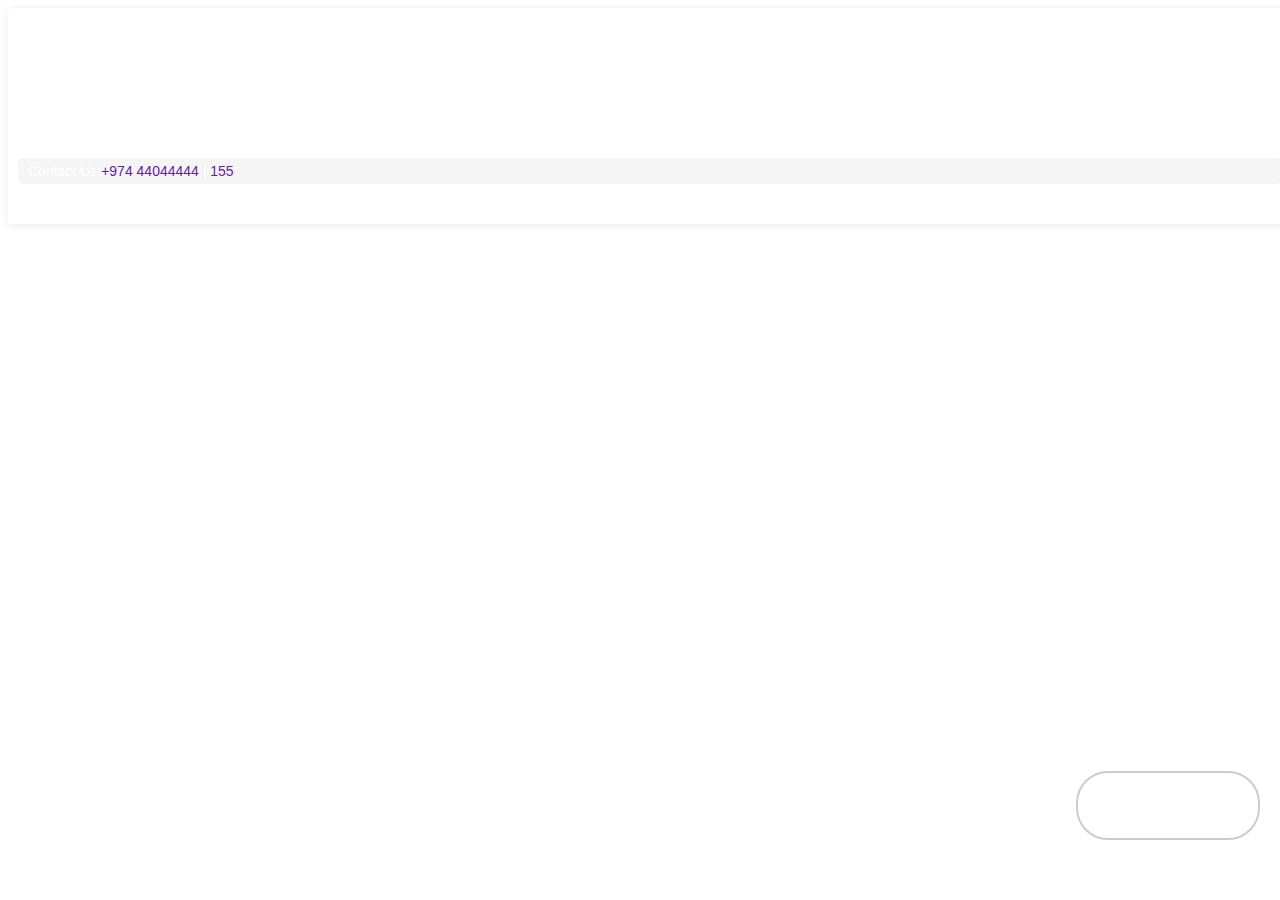
==== chatbot-en-bootstrap.html @ e7526a82 "Update chatbot-en-bootstrap.html" ====
<!DOCTYPE html>
<html lang="en">
<head>
<meta charset="UTF-8">
<meta name="viewport" content="width=device-width, initial-scale=1.0">
<title>Chatbot</title>
<!-- Google Fonts -->
<link href="https://fonts.googleapis.com/css2?family=Cairo:wght@200;300;400;500;600;700;800;900;1000&display=swap" rel="stylesheet">

<!-- Template Main CSS File -->
<link href="assets/css/style.css" rel="stylesheet">
<style>
  /*--------------------------------------------------------------
# Chatbot
--------------------------------------------------------------*/

#chatbot-container {
    position: fixed;
    bottom: 20px;
    right: 20px;
    width: 540px;
    border-radius: 5px;
    overflow: hidden;
    background-color: #fff;
    box-shadow: 0 3px 6px 0 rgba(0, 0, 0, 0.6);
    display: none;
    z-index: 999;
    overflow:visible
}
#chatbot-icon {
    bottom: 30px;
    width: 180px;
    height: 55px;
}
#chatarrow-icon {
    position: fixed;
    bottom: 135px;
    right: 20px;
    display: block;
    transition: opacity 0.3s ease;
    background-color: transparent;
    z-index: 999;
}

#chatbot-icon .chat-user {
    position: absolute;
    right: -4px;
    left: auto
}
/* Hide the text initially */
.hidden {
    opacity: 0;
    pointer-events: none;
}

#chatarrow-icon img {
    -webkit-transform: rotate(-68deg) scaleX(-1);
    transform: rotate(-68deg) scaleX(-1);
    width: 130px;
    z-index: 999;
}

    #chatbot-icon span {
        text-align: right;
        width: 85%;
        font-size: 18px !important;
    }
#chatbot-icon .chat-user {
    height: 65px;
    width: 65px;
    overflow: hidden;
    /* border: 1px solid #ccc; */
    border-radius: 50%;
    display: inline-flex;
    align-items: center;
    justify-content: center;
    background-color: var(--color-primary);
    position: absolute;
    animation: pulse 2s infinite;
    top: -10px;
    left: -4px;
}


#chatbot-header {
    background-color: var(--color-text);
    color: #fff;
    padding: 10px;
    cursor: pointer;
    display: block;
    justify-content: space-between;
    align-items: center;
    box-shadow: 0 1px 10px 0 #00000017;
    width: 100%;
    border-radius: 5px 5px 0 0px;
}
    #chatbot-header .chat-user {
        height: 65px;
        width: 65px;
        overflow: hidden;
        border-radius: 50%;
        display: inline-flex;
        align-items: center;
        justify-content: center;
        background-color: var(--color-primary);
        animation: pulse 2s infinite;
        
    }
#chatbot-body {
    padding: 10px;
    height:450px;
}

#close-button {
    cursor: pointer;
    padding: 5px;
    color: var(--color-white);
    border: 1px solid var(--color-white);
    border-radius: 50%;
    width: 20px;
    height: 20px;
    line-height: 20px;
    display: flex;
    align-items: center;
    justify-content: center;
}
@keyframes pulse {
    0% {
        box-shadow: 0 0 0 0 #0a0a0a63
    }

    70% {
        box-shadow: 0 0 0 10px #cca92c00
    }

    to {
        box-shadow: 0 0 0 0 #cca92c00
    }
}
#chatbot-icon {
    position: fixed;
    bottom: 60px;
    right: 20px;
    cursor: pointer;
    padding: 5px 0px;
    background-color: var(--color-text);
    border-radius: 32px;
    color: white;
    font-size: 20px;
    display: flex;
    align-items: center;
    gap: 10px;
    z-index: 999;
    animation: pulse 2s infinite;
    border: 2px solid #ccc;
}

.chat-top span {
    color: var(--color-white);
}

.chat-top .h5, .chat-top h5 {
    font-size: 16px !important;
    cursor: default;
}

.chat-contact {
    background-color: #f5f5f5;
    border-radius: 5px;
    padding: 5px;
}

    .chat-contact p {
        align-items: center;
        display: flex;
        font-size: 14px !important;
        margin: 0;
        color: var(--color-text)
    }
    .chat-contact i.fas.fa-phone-volume {
        margin-right: 5px;
    }
@media (max-width: 992px) {
    #chatbot-body {
        height: 60vh;
    }
}
    @media (max-width:768px) {
        #chatbot-container {
            width: 95%;
            right: 10px !important;
            left: 10px !important;
        }

        .chat-top h5 span {
            display: none !important
        }

        .chat-contact {
            padding: 3px 5px;
        }
        .contact-text{
            display:none
        }
       
    }

</style>

</head>
<body>
  <!-- ***** Chatbot Start ***** -->
  <div id="chatarrow-icon"><img alt="" src="https://moewebtest.edu.gov.qa/assets/assetv2/img/chat-arrow.gif"></div>
  <div id="chatbot-icon" data-bs-toggle="collapse" href="#multiCollapseExample1" role="button" aria-expanded="false" aria-controls="multiCollapseExample1">
      <div class="flex-shrink-0 chat-user text-center"><img alt="" src="https://stmoewebdevqc01.blob.core.windows.net/moesite/fedb26e5-18be-4c26-aeb7-29b1d4db6a33.webp?sv=2018-03-28&amp;sr=b&amp;sig=grx9lxuaEVPUHz0FibdoEx4ALTM2S07LX9DciyXs8ow%3D&amp;st=2024-04-29T04%3A30%3A27Z&amp;se=9999-12-31T00%3A00%3A00Z&amp;sp=r&amp;rsce=UTF-8&amp;rscd=filename%3Dfedb26e5-18be-4c26-aeb7-29b1d4db6a33.webp" style="object-fit: contain; height: 100%;" alt="" class="img-fluid"></div><span>&#x627;&#x633;&#x623;&#x644; &#x637;&#x627;&#x644;&#x628;</span>
  </div>
<div class="collapse multi-collapse" id="multiCollapseExample1">
  <div id="chatbot-header">
    <div class="row d-flex align-items-center">
        <div class="col-md-5 col-4">
            <div class="d-flex gap-2 align-items-center  chat-top">
                <div class="flex-shrink-0 chat-user text-center">
                    <img src="https://stmoewebdevqc01.blob.core.windows.net/moesite/fedb26e5-18be-4c26-aeb7-29b1d4db6a33.webp?sv=2018-03-28&amp;sr=b&amp;sig=grx9lxuaEVPUHz0FibdoEx4ALTM2S07LX9DciyXs8ow%3D&amp;st=2024-04-29T04%3A30%3A27Z&amp;se=9999-12-31T00%3A00%3A00Z&amp;sp=r&amp;rsce=UTF-8&amp;rscd=filename%3Dfedb26e5-18be-4c26-aeb7-29b1d4db6a33.webp" style="object-fit: contain; height: 100%;" alt="" class="img-fluid">
                </div>
                <div class="flex-grow-1"> <h5 class="mb-0 text-white fw-semibold">Hi there! <span>How can I help you today?</span>  </h5> </div>
            </div>
        </div>
        <div class="col-md-7 col-8">
            <div class="d-flex gap-2 align-items-center justify-content-end">
                <div class="chat-contact">
                    <p>
                        <span class="mx-1"><i class="fas fa-phone-volume mx-1"></i><span class="contact-text"> Contact Us:</span></span>
                        <span dir="ltr" class="phonenumber"><a href="tel:&#x2B;97444044444">&#x2B;974 44044444</a></span> <span>&nbsp;|&nbsp;</span> <span dir="ltr" class="phonenumber"><a href="tel:155">155</a></span>
                    </p>
                </div>
                <span id="close-button"><i class="fa-solid fa-minus"></i></span>
            </div>
        </div>
    </div>
</div>
<div id="chatbot-body">
  <!-- Chatbot content goes here -->
  <!-- <iframe height="100%" width="100%" src="https://stg-oai1.edu.gov.qa/?lang=ar"></iframe> -->
</div>
<!-- ***** Chatbot Ends ***** -->
<script src="https://code.jquery.com/jquery-3.6.0.min.js"></script>

<script src="https://moewebtest.edu.gov.qa/assets/assetv2/vendor/bootstrap/js/bootstrap.bundle.min.js"></script>


<script>
  document.addEventListener('DOMContentLoaded', function () {
      // Display text on page load
      var welcomeText = document.getElementById('chatarrow-icon');
      welcomeText.style.display = 'block';

      // Add event listener to chat button
      var chatButton = document.getElementById('chatbot-icon');
      chatButton.addEventListener('click', function () {
          // Hide the text when chat button is clicked for the first time
          welcomeText.style.display = 'none';

          // Remove the event listener so that text won't hide again
          chatButton.removeEventListener('click', arguments.callee);
      });
      // Hide welcome text after a few seconds if no action taken
      setTimeout(function () {
         if (welcomeText.style.display !== 'none') {
            welcomeText.style.display = 'none';
        }
      }, 5000); // Adjust the time here (5000 milliseconds = 5 seconds)
  });
</script>
</body>
</html>
---- assets/css/style.css ----
/**
* Template Name: MyResume - v4.7.0
* Template URL: https://bootstrapmade.com/free-html-bootstrap-template-my-resume/
* Author: BootstrapMade.com
* License: https://bootstrapmade.com/license/
*/

/*--------------------------------------------------------------
# General
--------------------------------------------------------------*/
body {
  font-family: "Open Sans", sans-serif;
  color: #272829;
}

a {
  color: #691a9e;
  text-decoration: none;
}

a:hover {
  color: #067ded;
  text-decoration: none;
}

h1, h2, h3, h4, h5, h6 {
  font-family: "Raleway", sans-serif;
}

/*--------------------------------------------------------------
# Back to top button
--------------------------------------------------------------*/
.back-to-top {
  position: fixed;
  visibility: hidden;
  opacity: 0;
  right: 15px;
  bottom: 15px;
  z-index: 996;
  background: #691a9e;
  width: 40px;
  height: 40px;
  border-radius: 50px;
  transition: all 0.4s;
}
.back-to-top i {
  font-size: 28px;
  color: #fff;
  line-height: 0;
}
.back-to-top:hover {
  background: #0678e3;
  color: #fff;
}
.back-to-top.active {
  visibility: visible;
  opacity: 1;
}

/*--------------------------------------------------------------
# Preloader
--------------------------------------------------------------*/
#preloader {
  position: fixed;
  top: 0;
  left: 0;
  right: 0;
  bottom: 0;
  z-index: 9999;
  overflow: hidden;
  background: #fff;
}

#preloader:before {
  content: "";
  position: fixed;
  top: calc(50% - 30px);
  left: calc(50% - 30px);
  border: 6px solid #691a9e;
  border-top-color: #fff;
  border-bottom-color: #fff;
  border-radius: 50%;
  width: 60px;
  height: 60px;
  -webkit-animation: animate-preloader 1s linear infinite;
  animation: animate-preloader 1s linear infinite;
}

@-webkit-keyframes animate-preloader {
  0% {
    transform: rotate(0deg);
  }
  100% {
    transform: rotate(360deg);
  }
}

@keyframes animate-preloader {
  0% {
    transform: rotate(0deg);
  }
  100% {
    transform: rotate(360deg);
  }
}
/*--------------------------------------------------------------
# Disable aos animation delay on mobile devices
--------------------------------------------------------------*/
@media screen and (max-width: 768px) {
  [data-aos-delay] {
    transition-delay: 0 !important;
  }
}
/*--------------------------------------------------------------
# Header
--------------------------------------------------------------*/
#header {
  position: fixed;
  top: 0;
  left: 0;
  bottom: 0;
  z-index: 9997;
  transition: all 0.5s;
  padding: 15px;
  overflow-y: auto;
}
@media (max-width: 992px) {
  #header {
    width: 300px;
    background: #fff;
    border-right: 1px solid #e6e9ec;
    left: -300px;
  }
}

@media (min-width: 992px) {
  #main {
    margin-left: 100px;
  }
}
/*--------------------------------------------------------------
# Navigation Menu
--------------------------------------------------------------*/
/**
* Desktop Navigation 
*/
.nav-menu {
  padding: 0;
  display: block;
}
.nav-menu * {
  margin: 0;
  padding: 0;
  list-style: none;
}
.nav-menu > ul > li {
  position: relative;
  white-space: nowrap;
}
.nav-menu a, .nav-menu a:focus {
  display: flex;
  align-items: center;
  color: #45505b;
  padding: 10px 18px;
  margin-bottom: 8px;
  transition: 0.3s;
  font-size: 15px;
  border-radius: 50px;
  background: #f2f3f5;
  height: 56px;
  width: 100%;
  overflow: hidden;
  transition: 0.3s;
}
.nav-menu a i, .nav-menu a:focus i {
  font-size: 20px;
}
.nav-menu a span, .nav-menu a:focus span {
  padding: 0 5px 0 7px;
  color: #45505b;
}
@media (min-width: 992px) {
  .nav-menu a, .nav-menu a:focus {
    width: 56px;
  }
  .nav-menu a span, .nav-menu a:focus span {
    display: none;
    color: #fff;
  }
}
.nav-menu a:hover, .nav-menu .active, .nav-menu .active:focus, .nav-menu li:hover > a {
  color: #fff;
  background: #691a9e;
}
.nav-menu a:hover span, .nav-menu .active span, .nav-menu .active:focus span, .nav-menu li:hover > a span {
  color: #fff;
}
.nav-menu a:hover, .nav-menu li:hover > a {
  width: 100%;
  color: #fff;
}
.nav-menu a:hover span, .nav-menu li:hover > a span {
  display: block;
}

/**
* Mobile Navigation 
*/
.mobile-nav-toggle {
  position: fixed;
  right: 10px;
  top: 10px;
  z-index: 9998;
  border: 0;
  background: none;
  font-size: 28px;
  transition: all 0.4s;
  outline: none !important;
  line-height: 0;
  cursor: pointer;
  border-radius: 50px;
  padding: 5px;
  background-color: #691a9e;
  color: #fff;
}
.mobile-nav-toggle i {
  color: #fff;
}

.mobile-nav-active {
  overflow: hidden;
}
.mobile-nav-active #header {
  left: 0;
}
.mobile-nav-active .mobile-nav-toggle {
  color: #fff;
  background-color: #691a9e;
}

/*--------------------------------------------------------------
# Hero Section
--------------------------------------------------------------*/
#hero {
  width: 100%;
  height: 100vh;
  background: url("../img/hero-bg.png") top right no-repeat;
  background-size: cover;
  position: relative;
}
@media (min-width: 992px) {
  #hero {
    padding-left: 160px;
  }
}
#hero:before {
  content: "";
  background: #691a9e33;
  position: absolute;
  bottom: 0;
  top: 0;
  left: 0;
  right: 0;
}
#hero h1 {
  margin: 0;
  font-size: 64px;
  font-weight: 700;
  line-height: 56px;
  color: #fff;
}
#hero p {
  color: #fff;
  margin: 15px 0 0 0;
  font-size: 26px;
  font-family: "Poppins", sans-serif;
}
#hero p span {
  color: #fff;
  letter-spacing: 1px;
}
#hero .social-links {
  margin-top: 30px;
}
#hero .social-links a {
  font-size: 24px;
  display: inline-block;
  color: #fff;
  line-height: 1;
  margin-right: 20px;
  transition: 0.3s;
}
#hero .social-links a:hover {
  color: #691a9e;
}
@media (max-width: 992px) {
  #hero {
    text-align: center;
  }
  #hero h1 {
    font-size: 32px;
    line-height: 36px;
  }
  #hero p {
    margin-top: 10px;
    font-size: 20px;
    line-height: 24px;
  }
}
@media (max-width: 600){
  #hero h1{
    font-size: 28px;
  }
}
/*--------------------------------------------------------------
# Sections General
--------------------------------------------------------------*/
section {
  padding: 60px 0;
  overflow: hidden;
}

.section-title {
  text-align: center;
  padding-bottom: 30px;
}
.section-title h2 {
  font-size: 32px;
  font-weight: bold;
  text-transform: uppercase;
  margin-bottom: 20px;
  padding-bottom: 20px;
  position: relative;
  color: #45505b;
}
.section-title h2::before {
  content: "";
  position: absolute;
  display: block;
  width: 120px;
  height: 1px;
  background: #ddd;
  bottom: 1px;
  left: calc(50% - 60px);
}
.section-title h2::after {
  content: "";
  position: absolute;
  display: block;
  width: 40px;
  height: 3px;
  background: #691a9e;
  bottom: 0;
  left: calc(50% - 20px);
}
.section-title p {
  margin-bottom: 0;
}

/*--------------------------------------------------------------
# About
--------------------------------------------------------------*/
.about .content h3 {
  font-weight: 700;
  font-size: 26px;
  color: #691a9e;
}
.about .content ul {
  list-style: none;
  padding: 0;
}
.about .content ul li {
  margin-bottom: 20px;
  display: flex;
  align-items: center;
}
.about .content ul strong {
  margin-right: 10px;
}
.about .content ul i {
  font-size: 16px;
  margin-right: 5px;
  color: #691a9e;
  line-height: 0;
}
.about .content p:last-child {
  margin-bottom: 0;
}

/*--------------------------------------------------------------
# Facts
--------------------------------------------------------------*/
.facts .count-box {
  padding: 30px 30px 25px 30px;
  margin-top: 30px;
  width: 100%;
  position: relative;
  text-align: center;
  background: #fff;
}
.facts .count-box i {
  position: absolute;
  top: -25px;
  left: 50%;
  transform: translateX(-50%);
  font-size: 24px;
  background: #691a9e;
  color: #fff;
  border-radius: 50px;
  display: inline-flex;
  align-items: center;
  justify-content: center;
  width: 48px;
  height: 48px;
}
.facts .count-box span {
  font-size: 36px;
  display: block;
  font-weight: 600;
  color: #011426;
}
.facts .count-box p {
  padding: 0;
  margin: 0;
  font-family: "Raleway", sans-serif;
  font-size: 14px;
}

/*--------------------------------------------------------------
# Akills
--------------------------------------------------------------*/
.skills .progress {
  height: 60px;
  display: block;
  background: none;
  border-radius: 0;
}
.skills .progress .skill {
  padding: 10px 0;
  margin: 0;
  text-transform: uppercase;
  display: block;
  font-weight: 600;
  font-family: "Poppins", sans-serif;
  color: #45505b;
}
.skills .progress .skill .val {
  float: right;
  font-style: normal;
}
.skills .progress-bar-wrap {
  background: #f2f3f5;
}
.skills .progress-bar {
  width: 1px;
  height: 10px;
  transition: 0.9s;
  background-color: #691a9e;
}

/*--------------------------------------------------------------
# Resume
--------------------------------------------------------------*/
.resume .resume-title {
  font-size: 26px;
  font-weight: 700;
  margin-top: 20px;
  margin-bottom: 20px;
  color: #45505b;
}
.resume .resume-item {
  padding: 0 0 20px 20px;
  margin-top: -2px;
  border-left: 2px solid #691a9e;
  position: relative;
}
.resume .resume-item h4 {
  line-height: 18px;
  font-size: 18px;
  font-weight: 600;
  text-transform: uppercase;
  font-family: "Poppins", sans-serif;
  color: #691a9e;
  margin-bottom: 10px;
}
.resume .resume-item h5 {
  font-size: 16px;
  background: #f7f8f9;
  padding: 5px 15px;
  display: inline-block;
  font-weight: 600;
  margin-bottom: 10px;
}
.resume .resume-item ul {
  padding-left: 20px;
}
.resume .resume-item ul li {
  padding-bottom: 10px;
}
.resume .resume-item:last-child {
  padding-bottom: 0;
}
.resume .resume-item::before {
  content: "";
  position: absolute;
  width: 16px;
  height: 16px;
  border-radius: 50px;
  left: -9px;
  top: 0;
  background: #fff;
  border: 2px solid #691a9e;
}

/*--------------------------------------------------------------
# Portfolio
--------------------------------------------------------------*/
.portfolio .portfolio-item {
  margin-bottom: 30px;
}
.portfolio #portfolio-flters {
  padding: 0;
  margin: 0 auto 25px auto;
  list-style: none;
  text-align: center;
  background: #fff;
  border-radius: 50px;
  padding: 2px 15px;
}
.portfolio #portfolio-flters li {
  cursor: pointer;
  display: inline-block;
  padding: 10px 15px;
  font-size: 14px;
  font-weight: 600;
  line-height: 1;
  text-transform: uppercase;
  color: #272829;
  margin-bottom: 5px;
  transition: all 0.3s ease-in-out;
}
.portfolio #portfolio-flters li:hover, .portfolio #portfolio-flters li.filter-active {
  color: #691a9e;
}
.portfolio #portfolio-flters li:last-child {
  margin-right: 0;
}
.portfolio .portfolio-wrap {
  transition: 0.3s;
  position: relative;
  overflow: hidden;
  z-index: 1;
  background: rgba(69, 80, 91, 0.8);
}
.portfolio .portfolio-wrap::before {
  content: "";
  background: rgba(255, 255, 255, 0.7);
  position: absolute;
  left: 30px;
  right: 30px;
  top: 30px;
  bottom: 30px;
  transition: all ease-in-out 0.3s;
  z-index: 2;
  opacity: 0;
}
.portfolio .portfolio-wrap .portfolio-info {
  opacity: 0;
  position: absolute;
  top: 0;
  left: 0;
  right: 0;
  bottom: 0;
  text-align: center;
  z-index: 3;
  transition: all ease-in-out 0.3s;
  display: flex;
  flex-direction: column;
  justify-content: center;
  align-items: center;
}
.portfolio .portfolio-wrap .portfolio-info::before {
  display: block;
  content: "";
  width: 48px;
  height: 48px;
  position: absolute;
  top: 35px;
  left: 35px;
  border-top: 3px solid #d7dce1;
  border-left: 3px solid #d7dce1;
  transition: all 0.5s ease 0s;
  z-index: 9994;
}
.portfolio .portfolio-wrap .portfolio-info::after {
  display: block;
  content: "";
  width: 48px;
  height: 48px;
  position: absolute;
  bottom: 35px;
  right: 35px;
  border-bottom: 3px solid #d7dce1;
  border-right: 3px solid #d7dce1;
  transition: all 0.5s ease 0s;
  z-index: 9994;
}
.portfolio .portfolio-wrap .portfolio-info h4 {
  font-size: 20px;
  color: #45505b;
  font-weight: 600;
}
.portfolio .portfolio-wrap .portfolio-info p {
  color: #45505b;
  font-size: 14px;
  text-transform: uppercase;
  padding: 0;
  margin: 0;
}
.portfolio .portfolio-wrap .portfolio-links {
  text-align: center;
  z-index: 4;
}
.portfolio .portfolio-wrap .portfolio-links a {
  color: #45505b;
  margin: 0 2px;
  font-size: 28px;
  display: inline-block;
  transition: 0.3s;
}
.portfolio .portfolio-wrap .portfolio-links a:hover {
  color: #148af9;
}
.portfolio .portfolio-wrap:hover::before {
  top: 0;
  left: 0;
  right: 0;
  bottom: 0;
  opacity: 1;
}
.portfolio .portfolio-wrap:hover .portfolio-info {
  opacity: 1;
}
.portfolio .portfolio-wrap:hover .portfolio-info::before {
  top: 15px;
  left: 15px;
}
.portfolio .portfolio-wrap:hover .portfolio-info::after {
  bottom: 15px;
  right: 15px;
}

/*--------------------------------------------------------------
# Portfolio Details
--------------------------------------------------------------*/
.portfolio-details {
  padding-top: 40px;
}
.portfolio-details .portfolio-details-slider img {
  width: 100%;
}
.portfolio-details .portfolio-details-slider .swiper-pagination {
  margin-top: 20px;
  position: relative;
}
.portfolio-details .portfolio-details-slider .swiper-pagination .swiper-pagination-bullet {
  width: 12px;
  height: 12px;
  background-color: #fff;
  opacity: 1;
  border: 1px solid #691a9e;
}
.portfolio-details .portfolio-details-slider .swiper-pagination .swiper-pagination-bullet-active {
  background-color: #691a9e;
}
.portfolio-details .portfolio-info {
  padding: 30px;
  box-shadow: 0px 0 30px rgba(69, 80, 91, 0.08);
}
.portfolio-details .portfolio-info h3 {
  font-size: 22px;
  font-weight: 700;
  margin-bottom: 20px;
  padding-bottom: 20px;
  border-bottom: 1px solid #eee;
}
.portfolio-details .portfolio-info ul {
  list-style: none;
  padding: 0;
  font-size: 15px;
}
.portfolio-details .portfolio-info ul li + li {
  margin-top: 10px;
}
.portfolio-details .portfolio-description {
  padding-top: 30px;
}
.portfolio-details .portfolio-description h2 {
  font-size: 26px;
  font-weight: 700;
  margin-bottom: 20px;
}
.portfolio-details .portfolio-description p {
  padding: 0;
}

/*--------------------------------------------------------------
# Services
--------------------------------------------------------------*/
.services .icon-box {
  text-align: center;
  padding: 70px 20px 80px 20px;
  transition: all ease-in-out 0.3s;
  background: #fff;
  box-shadow: 0px 5px 90px 0px rgba(110, 123, 131, 0.05);
}
.services .icon-box .icon {
  margin: 0 auto;
  width: 100px;
  height: 100px;
  display: flex;
  align-items: center;
  justify-content: center;
  transition: ease-in-out 0.3s;
  position: relative;
}
.services .icon-box .icon i {
  font-size: 36px;
  transition: 0.5s;
  position: relative;
}
.services .icon-box .icon svg {
  position: absolute;
  top: 0;
  left: 0;
}
.services .icon-box .icon svg path {
  transition: 0.5s;
  fill: #f5f5f5;
}
.services .icon-box h4 {
  font-weight: 600;
  margin: 10px 0 15px 0;
  font-size: 22px;
}
.services .icon-box h4 a {
  color: #45505b;
  transition: ease-in-out 0.3s;
}
.services .icon-box p {
  line-height: 24px;
  font-size: 14px;
  margin-bottom: 0;
}
.services .icon-box:hover {
  border-color: #fff;
  box-shadow: 0px 0 35px 0 rgba(0, 0, 0, 0.08);
}
.services .iconbox-blue i {
  color: #47aeff;
}
.services .iconbox-blue:hover .icon i {
  color: #fff;
}
.services .iconbox-blue:hover .icon path {
  fill: #47aeff;
}
.services .iconbox-orange i {
  color: #ffa76e;
}
.services .iconbox-orange:hover .icon i {
  color: #fff;
}
.services .iconbox-orange:hover .icon path {
  fill: #ffa76e;
}
.services .iconbox-pink i {
  color: #e80368;
}
.services .iconbox-pink:hover .icon i {
  color: #fff;
}
.services .iconbox-pink:hover .icon path {
  fill: #e80368;
}
.services .iconbox-yellow i {
  color: #ffbb2c;
}
.services .iconbox-yellow:hover .icon i {
  color: #fff;
}
.services .iconbox-yellow:hover .icon path {
  fill: #ffbb2c;
}
.services .iconbox-red i {
  color: #ff5828;
}
.services .iconbox-red:hover .icon i {
  color: #fff;
}
.services .iconbox-red:hover .icon path {
  fill: #ff5828;
}
.services .iconbox-teal i {
  color: #11dbcf;
}
.services .iconbox-teal:hover .icon i {
  color: #fff;
}
.services .iconbox-teal:hover .icon path {
  fill: #11dbcf;
}

/*--------------------------------------------------------------
# Testimonials
--------------------------------------------------------------*/
.testimonials .section-header {
  margin-bottom: 40px;
}
.testimonials .testimonials-carousel, .testimonials .testimonials-slider {
  overflow: hidden;
}
.testimonials .testimonial-item {
  text-align: center;
}
.testimonials .testimonial-item .testimonial-img {
  width: 120px;
  border-radius: 50%;
  border: 4px solid #fff;
  margin: 0 auto;
}
.testimonials .testimonial-item h3 {
  font-size: 20px;
  font-weight: bold;
  margin: 10px 0 5px 0;
  color: #111;
}
.testimonials .testimonial-item h4 {
  font-size: 14px;
  color: #999;
  margin: 0 0 15px 0;
}
.testimonials .testimonial-item .quote-icon-left, .testimonials .testimonial-item .quote-icon-right {
  color: #90c8fc;
  font-size: 26px;
}
.testimonials .testimonial-item .quote-icon-left {
  display: inline-block;
  left: -5px;
  position: relative;
}
.testimonials .testimonial-item .quote-icon-right {
  display: inline-block;
  right: -5px;
  position: relative;
  top: 10px;
}
.testimonials .testimonial-item p {
  font-style: italic;
  margin: 0 auto 15px auto;
}
.testimonials .swiper-pagination {
  margin-top: 20px;
  position: relative;
}
.testimonials .swiper-pagination .swiper-pagination-bullet {
  width: 12px;
  height: 12px;
  background-color: #fff;
  opacity: 1;
  border: 1px solid #691a9e;
}
.testimonials .swiper-pagination .swiper-pagination-bullet-active {
  background-color: #691a9e;
}
@media (min-width: 992px) {
  .testimonials .testimonial-item p {
    width: 80%;
  }
}

/*--------------------------------------------------------------
# Contact
--------------------------------------------------------------*/
.contact .info {
  width: 100%;
  background: #fff;
}
.contact .info i {
  font-size: 20px;
  color: #691a9e;
  float: left;
  width: 44px;
  height: 44px;
  background: #691a9e1c;
  display: flex;
  justify-content: center;
  align-items: center;
  border-radius: 50px;
  transition: all 0.3s ease-in-out;
}
.contact .info h4 {
  padding: 0 0 0 60px;
  font-size: 22px;
  font-weight: 600;
  margin-bottom: 5px;
  color: #45505b;
}
.contact .info p {
  padding: 0 0 0 60px;
  margin-bottom: 0;
  font-size: 14px;
  color: #728394;
}
.contact .info .email, .contact .info .phone {
  margin-top: 40px;
}
.contact .info .email:hover i, .contact .info .address:hover i, .contact .info .phone:hover i {
  background: #691a9e;
  color: #fff;
}
.contact .php-email-form {
  width: 100%;
  background: #fff;
}
.contact .php-email-form .form-group {
  padding-bottom: 8px;
}
.contact .php-email-form .error-message {
  display: none;
  color: #fff;
  background: #ed3c0d;
  text-align: left;
  padding: 15px;
  font-weight: 600;
}
.contact .php-email-form .error-message br + br {
  margin-top: 25px;
}
.contact .php-email-form .sent-message {
  display: none;
  color: #fff;
  background: #18d26e;
  text-align: center;
  padding: 15px;
  font-weight: 600;
}
.contact .php-email-form .loading {
  display: none;
  background: #fff;
  text-align: center;
  padding: 15px;
}
.contact .php-email-form .loading:before {
  content: "";
  display: inline-block;
  border-radius: 50%;
  width: 24px;
  height: 24px;
  margin: 0 10px -6px 0;
  border: 3px solid #18d26e;
  border-top-color: #eee;
  -webkit-animation: animate-loading 1s linear infinite;
  animation: animate-loading 1s linear infinite;
}
.contact .php-email-form input, .contact .php-email-form textarea {
  border-radius: 4px;
  box-shadow: none;
  font-size: 14px;
}
.contact .php-email-form input {
  height: 44px;
}
.contact .php-email-form textarea {
  padding: 10px 12px;
}
.contact .php-email-form button[type=submit] {
  background: #691a9e;
  border: 0;
  padding: 10px 35px;
  color: #fff;
  transition: 0.4s;
  border-radius: 50px;
}
.contact .php-email-form button[type=submit]:hover {
  background: #0678e3;
}
@-webkit-keyframes animate-loading {
  0% {
    transform: rotate(0deg);
  }
  100% {
    transform: rotate(360deg);
  }
}
@keyframes animate-loading {
  0% {
    transform: rotate(0deg);
  }
  100% {
    transform: rotate(360deg);
  }
}

/*--------------------------------------------------------------
# Footer
--------------------------------------------------------------*/
#footer {
  background: #f7f8f9;
  color: #45505b;
  font-size: 14px;
  text-align: center;
  padding: 30px 0;
}
#footer h3 {
  font-size: 36px;
  font-weight: 700;
  position: relative;
  font-family: "Poppins", sans-serif;
  padding: 0;
  margin: 0 0 15px 0;
}
#footer p {
  font-size: 15;
  font-style: italic;
  padding: 0;
  margin: 0 0 40px 0;
}
#footer .social-links {
  margin: 0 0 40px 0;
}
#footer .social-links a {
  font-size: 18px;
  display: inline-block;
  background: #691a9e;
  color: #fff;
  line-height: 1;
  padding: 8px 0;
  margin-right: 4px;
  border-radius: 50%;
  text-align: center;
  width: 36px;
  height: 36px;
  transition: 0.3s;
}
#footer .social-links a:hover {
  background: #0678e3;
  color: #fff;
  text-decoration: none;
}
#footer .copyright {
  margin: 0 0 5px 0;
}
#footer .credits {
  font-size: 13px;
}


@media(max-width:992px){
  #header{
    justify-content:start !important;
  }
  .nav-menu a, .nav-menu a:focus{
    height: 45px;
  }
  .resume .resume-item h4{
    line-height: 25px;
  }
}
@media (max-width:768px){
  body{
    font-size: 14px;
  }
  section{
    padding: 30px 0;
  }
  .section-title h2{
    font-size: 28px;
  }
  #about .col-md-4.col-lg-4 img{
    display: block;
    margin: 0 auto;
  }
}
@media (max-width:600px){
  #about .col-md-4.col-lg-4 img{
    width:60%;
  }
  .about .content h3{
    font-size: 20px;
  }
  .services .icon-box{
    padding: 20px;
  }
  #footer h3{
    font-size: 28px;
  }
}
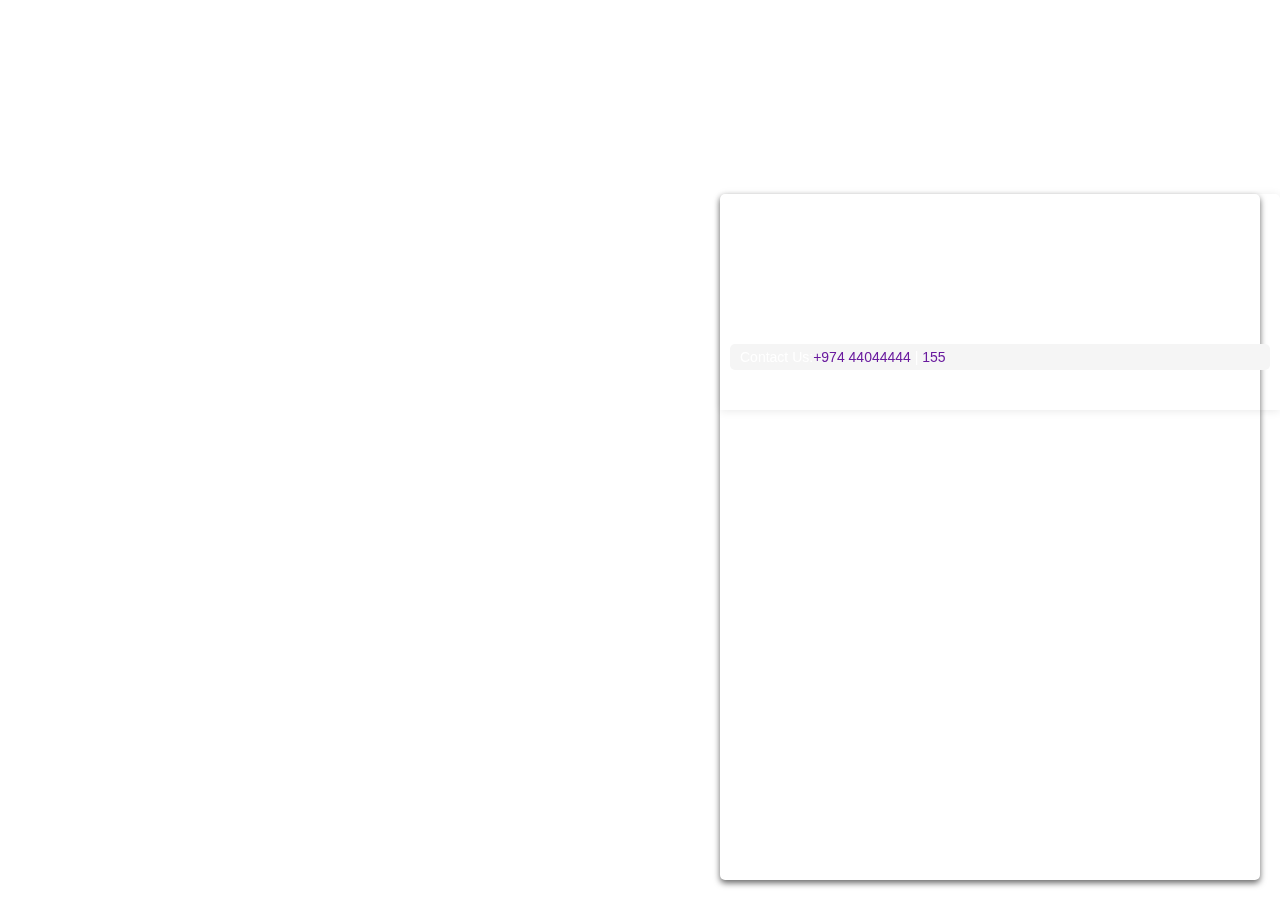
==== commit 0720ebe6: "Update chatbot-en-bootstrap.html" ====
--- a/chatbot-en-bootstrap.html
+++ b/chatbot-en-bootstrap.html
@@ -8,13 +8,14 @@
 <link href="https://fonts.googleapis.com/css2?family=Cairo:wght@200;300;400;500;600;700;800;900;1000&display=swap" rel="stylesheet">
 
 <!-- Template Main CSS File -->
+<link href="https://eduservices.edu.gov.qa/asset/Content/bootstrap.min.css" rel="stylesheet">
 <link href="assets/css/style.css" rel="stylesheet">
 <style>
   /*--------------------------------------------------------------
 # Chatbot
 --------------------------------------------------------------*/
 
-#chatbot-container {
+.chatbot-container {
     position: fixed;
     bottom: 20px;
     right: 20px;
@@ -23,11 +24,11 @@
     overflow: hidden;
     background-color: #fff;
     box-shadow: 0 3px 6px 0 rgba(0, 0, 0, 0.6);
-    display: none;
+    /* display: none; */
     z-index: 999;
     overflow:visible
 }
-#chatbot-icon {
+.chatbot-icon {
     bottom: 30px;
     width: 180px;
     height: 55px;
@@ -42,7 +43,7 @@
     z-index: 999;
 }
 
-#chatbot-icon .chat-user {
+.chatbot-icon .chat-user {
     position: absolute;
     right: -4px;
     left: auto
@@ -60,12 +61,12 @@
     z-index: 999;
 }
 
-    #chatbot-icon span {
+    .chatbot-icon span {
         text-align: right;
         width: 85%;
         font-size: 18px !important;
     }
-#chatbot-icon .chat-user {
+.chatbot-icon .chat-user {
     height: 65px;
     width: 65px;
     overflow: hidden;
@@ -137,7 +138,7 @@
         box-shadow: 0 0 0 0 #cca92c00
     }
 }
-#chatbot-icon {
+.chatbot-icon {
     position: fixed;
     bottom: 60px;
     right: 20px;
@@ -186,7 +187,7 @@
     }
 }
     @media (max-width:768px) {
-        #chatbot-container {
+        .chatbot-container {
             width: 95%;
             right: 10px !important;
             left: 10px !important;
@@ -209,43 +210,50 @@
 
 </head>
 <body>
+
   <!-- ***** Chatbot Start ***** -->
   <div id="chatarrow-icon"><img alt="" src="https://moewebtest.edu.gov.qa/assets/assetv2/img/chat-arrow.gif"></div>
-  <div id="chatbot-icon" data-bs-toggle="collapse" href="#multiCollapseExample1" role="button" aria-expanded="false" aria-controls="multiCollapseExample1">
+
+  <a class="chatbot-icon" data-toggle="collapse" href="#collapseExample" role="button" aria-expanded="false" aria-controls="collapseExample">
       <div class="flex-shrink-0 chat-user text-center"><img alt="" src="https://stmoewebdevqc01.blob.core.windows.net/moesite/fedb26e5-18be-4c26-aeb7-29b1d4db6a33.webp?sv=2018-03-28&amp;sr=b&amp;sig=grx9lxuaEVPUHz0FibdoEx4ALTM2S07LX9DciyXs8ow%3D&amp;st=2024-04-29T04%3A30%3A27Z&amp;se=9999-12-31T00%3A00%3A00Z&amp;sp=r&amp;rsce=UTF-8&amp;rscd=filename%3Dfedb26e5-18be-4c26-aeb7-29b1d4db6a33.webp" style="object-fit: contain; height: 100%;" alt="" class="img-fluid"></div><span>&#x627;&#x633;&#x623;&#x644; &#x637;&#x627;&#x644;&#x628;</span>
-  </div>
-<div class="collapse multi-collapse" id="multiCollapseExample1">
-  <div id="chatbot-header">
-    <div class="row d-flex align-items-center">
-        <div class="col-md-5 col-4">
-            <div class="d-flex gap-2 align-items-center  chat-top">
-                <div class="flex-shrink-0 chat-user text-center">
-                    <img src="https://stmoewebdevqc01.blob.core.windows.net/moesite/fedb26e5-18be-4c26-aeb7-29b1d4db6a33.webp?sv=2018-03-28&amp;sr=b&amp;sig=grx9lxuaEVPUHz0FibdoEx4ALTM2S07LX9DciyXs8ow%3D&amp;st=2024-04-29T04%3A30%3A27Z&amp;se=9999-12-31T00%3A00%3A00Z&amp;sp=r&amp;rsce=UTF-8&amp;rscd=filename%3Dfedb26e5-18be-4c26-aeb7-29b1d4db6a33.webp" style="object-fit: contain; height: 100%;" alt="" class="img-fluid">
+  </a>
+<div  class="chatbot-container collapse" id="collapseExample">
+    <div class=" ">
+        <div id="chatbot-header">
+            <div class="row d-flex align-items-center">
+                <div class="col-md-5 col-4">
+                    <div class="d-flex gap-2 align-items-center  chat-top">
+                        <div class="flex-shrink-0 chat-user text-center">
+                            <img src="https://stmoewebdevqc01.blob.core.windows.net/moesite/fedb26e5-18be-4c26-aeb7-29b1d4db6a33.webp?sv=2018-03-28&amp;sr=b&amp;sig=grx9lxuaEVPUHz0FibdoEx4ALTM2S07LX9DciyXs8ow%3D&amp;st=2024-04-29T04%3A30%3A27Z&amp;se=9999-12-31T00%3A00%3A00Z&amp;sp=r&amp;rsce=UTF-8&amp;rscd=filename%3Dfedb26e5-18be-4c26-aeb7-29b1d4db6a33.webp" style="object-fit: contain; height: 100%;" alt="" class="img-fluid">
+                        </div>
+                        <div class="flex-grow-1"> <h5 class="mb-0 text-white fw-semibold">Hi there! <span>How can I help you today?</span>  </h5> </div>
+                    </div>
                 </div>
-                <div class="flex-grow-1"> <h5 class="mb-0 text-white fw-semibold">Hi there! <span>How can I help you today?</span>  </h5> </div>
+                <div class="col-md-7 col-8">
+                    <div class="d-flex gap-2 align-items-center justify-content-end">
+                        <div class="chat-contact">
+                            <p>
+                                <span class="mx-1"><i class="fas fa-phone-volume mx-1"></i><span class="contact-text"> Contact Us:</span></span>
+                                <span dir="ltr" class="phonenumber"><a href="tel:&#x2B;97444044444">&#x2B;974 44044444</a></span> <span>&nbsp;|&nbsp;</span> <span dir="ltr" class="phonenumber"><a href="tel:155">155</a></span>
+                            </p>
+                        </div>
+                        <span id="close-button"><i class="fa-solid fa-minus"></i></span>
+                    </div>
+                </div>
             </div>
         </div>
-        <div class="col-md-7 col-8">
-            <div class="d-flex gap-2 align-items-center justify-content-end">
-                <div class="chat-contact">
-                    <p>
-                        <span class="mx-1"><i class="fas fa-phone-volume mx-1"></i><span class="contact-text"> Contact Us:</span></span>
-                        <span dir="ltr" class="phonenumber"><a href="tel:&#x2B;97444044444">&#x2B;974 44044444</a></span> <span>&nbsp;|&nbsp;</span> <span dir="ltr" class="phonenumber"><a href="tel:155">155</a></span>
-                    </p>
-                </div>
-                <span id="close-button"><i class="fa-solid fa-minus"></i></span>
-            </div>
+        <div id="chatbot-body">
+        <!-- Chatbot content goes here -->
+        <!-- <iframe height="100%" width="100%" src="https://stg-oai1.edu.gov.qa/?lang=ar"></iframe> -->
         </div>
     </div>
-</div>
-<div id="chatbot-body">
-  <!-- Chatbot content goes here -->
-  <!-- <iframe height="100%" width="100%" src="https://stg-oai1.edu.gov.qa/?lang=ar"></iframe> -->
+    
 </div>
 <!-- ***** Chatbot Ends ***** -->
-<script src="https://code.jquery.com/jquery-3.6.0.min.js"></script>
-
-<script src="https://moewebtest.edu.gov.qa/assets/assetv2/vendor/bootstrap/js/bootstrap.bundle.min.js"></script>
+<script src="https://eduservices.edu.gov.qa/asset/Scripts/modernizr-2.6.2.js"></script>
+<script src="https://eduservices.edu.gov.qa/asset/Scripts/jquery3.js?i=5"></script>
+
+<script src="https://eduservices.edu.gov.qa/asset/Scripts/bootstrap.js"></script>
 
 
 <script>
@@ -255,7 +263,7 @@
       welcomeText.style.display = 'block';
 
       // Add event listener to chat button
-      var chatButton = document.getElementById('chatbot-icon');
+      var chatButton = document.getElementsByClassName('chatbot-icon');
       chatButton.addEventListener('click', function () {
           // Hide the text when chat button is clicked for the first time
           welcomeText.style.display = 'none';
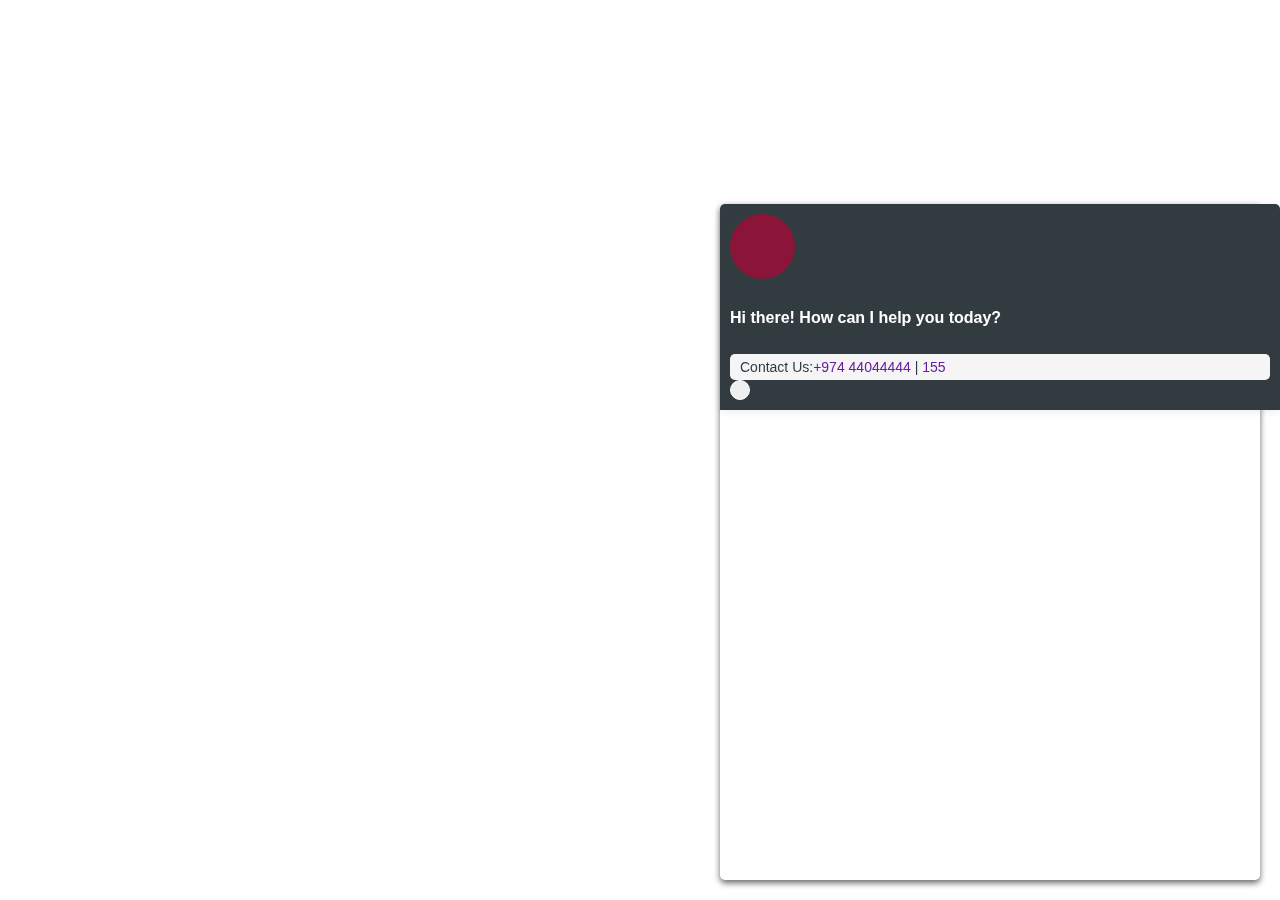
==== commit 476ad031: "Update chatbot-en-bootstrap.html" ====
--- a/chatbot-en-bootstrap.html
+++ b/chatbot-en-bootstrap.html
@@ -14,7 +14,26 @@
   /*--------------------------------------------------------------
 # Chatbot
 --------------------------------------------------------------*/
-
+/* Colors */
+:root {
+    --color-default: #222222;
+    --color-primary: #8a1538;
+    --color-primary-hover: #773347;
+    --color-secondary: #f85a40;
+    --color-text: #313b40;
+    --color-blue: #165a7b;
+    --blue-color-translucent: rgba(22, 90, 123, 0.175);
+    --blue-color-translucent1: rgb(225 240 247 / 34%);
+    --color-white: #fff;
+    --grey-color-translucent: rgb(183 183 183 / 34%);
+    --color-grey: #f2f2f2;
+    --color-grey1: #f5f4ef;
+    --color-grey2: #aaa;
+    --color-grey3: #767171;
+    --color-grey4: #3b404c;
+    --color-grey5: rgb(242 242 242 / 52%);
+    --color-black: #000;
+}
 .chatbot-container {
     position: fixed;
     bottom: 20px;
@@ -237,7 +256,9 @@
                                 <span dir="ltr" class="phonenumber"><a href="tel:&#x2B;97444044444">&#x2B;974 44044444</a></span> <span>&nbsp;|&nbsp;</span> <span dir="ltr" class="phonenumber"><a href="tel:155">155</a></span>
                             </p>
                         </div>
-                        <span id="close-button"><i class="fa-solid fa-minus"></i></span>
+                        <button id="close-button" type="button" class="close" aria-label="Close" data-toggle="collapse" data-target="#collapseExample">
+                            <span aria-hidden="true"><i class="fa-solid fa-minus"></i></span>
+                        </button>
                     </div>
                 </div>
             </div>
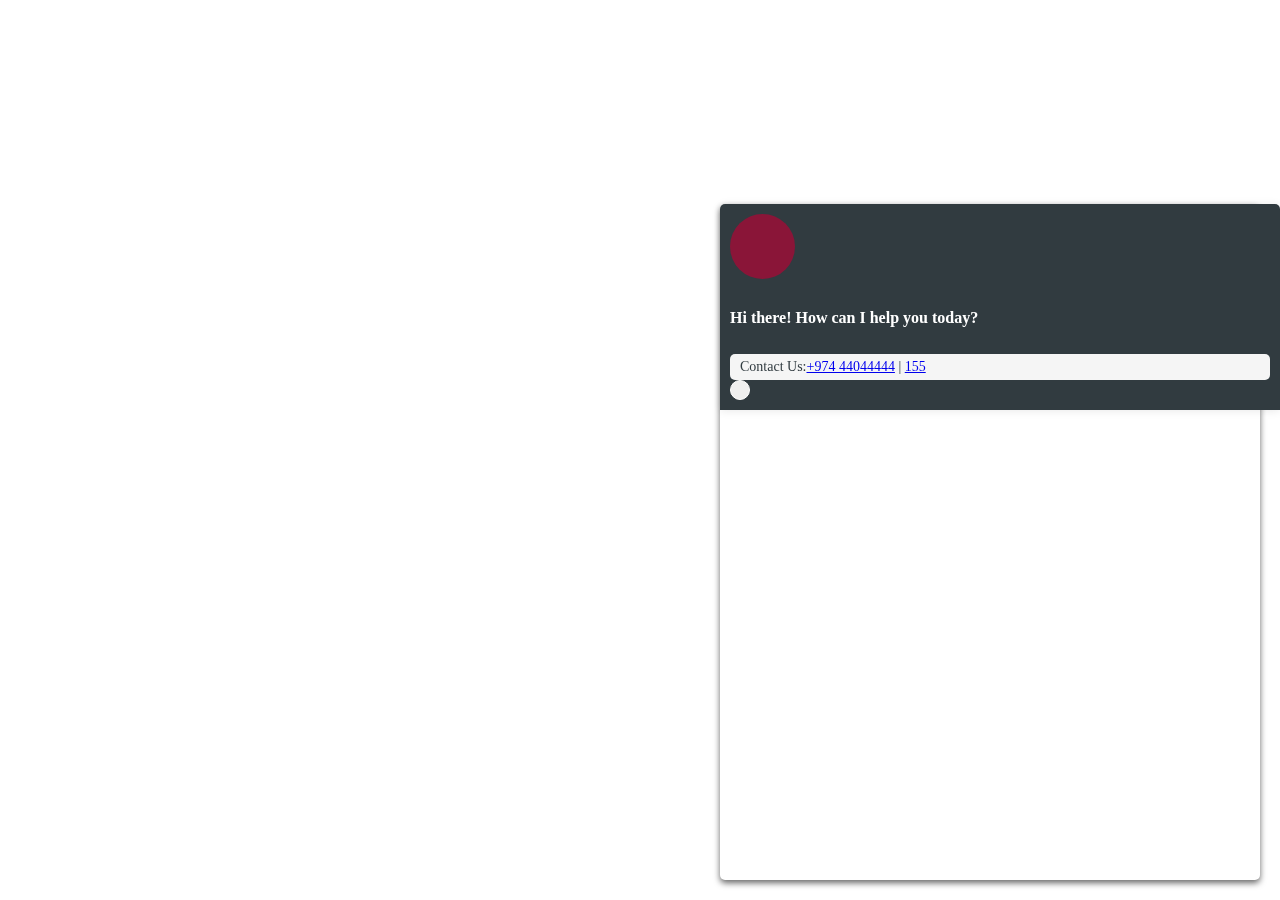
==== commit b925de66: "Update chatbot-en-bootstrap.html" ====
--- a/chatbot-en-bootstrap.html
+++ b/chatbot-en-bootstrap.html
@@ -9,7 +9,7 @@
 
 <!-- Template Main CSS File -->
 <link href="https://eduservices.edu.gov.qa/asset/Content/bootstrap.min.css" rel="stylesheet">
-<link href="assets/css/style.css" rel="stylesheet">
+<link href="https://moewebtest.edu.gov.qa/assets/assetv2/css/style.css" rel="stylesheet">
 <style>
   /*--------------------------------------------------------------
 # Chatbot
